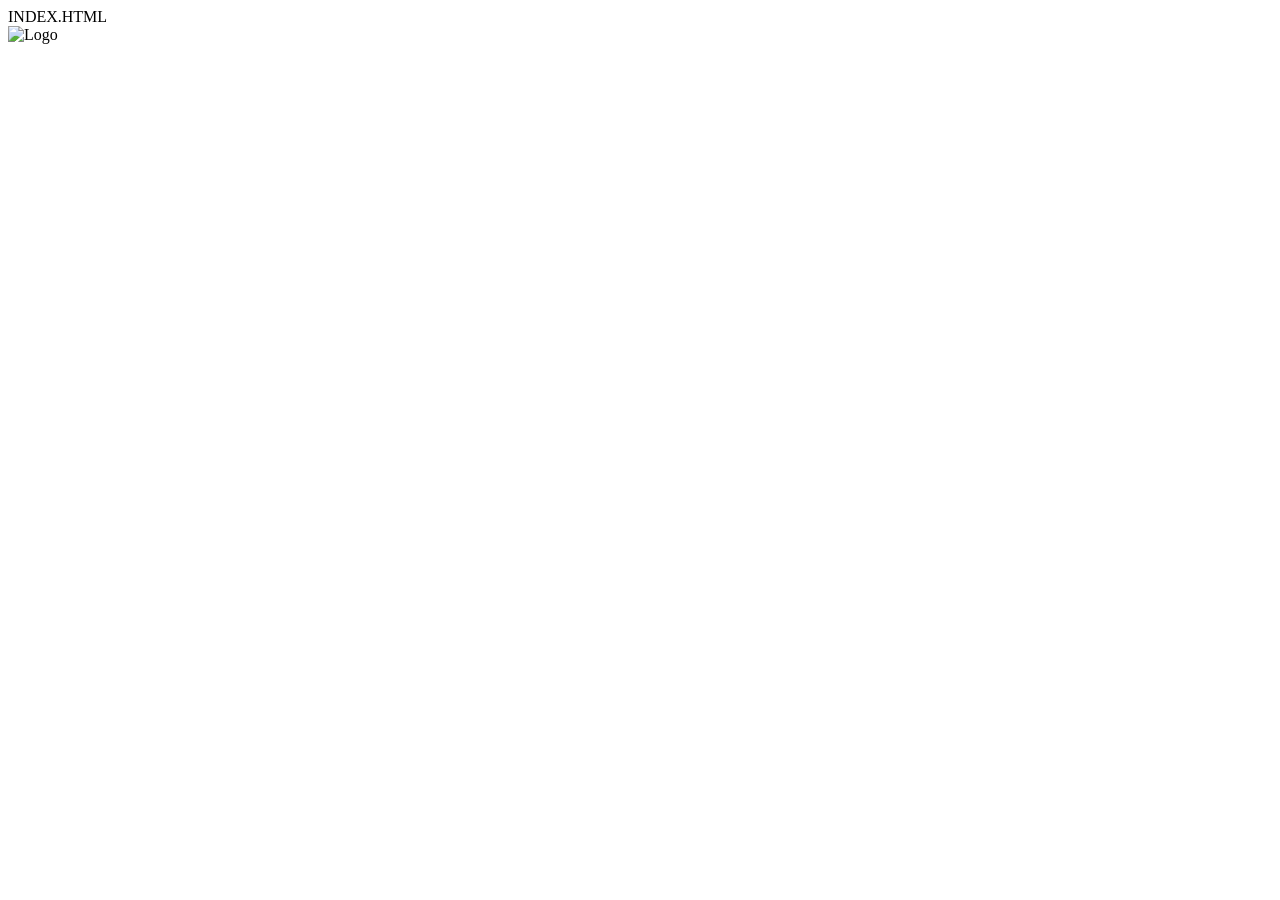
==== index.html @ 70a46aa5 "Em andamento" ====
INDEX.HTML
<!DOCTYPE html>
<html lang="en">
<head>
    <meta charset="UTF-8">
    <meta name="viewport" content="width=device-width, initial-scale=1.0">
    <title>Biblioteca Start</title>
    <link rel="stylesheet" href="style.css">    
</head>
<body>
    <header>
        <div>
           <img src=" https://raw.githubusercontent.com/silviosnjr/BibliotecaStartReferencia/main/img/Logo.svg
           " alt="Logo">
           <H1>
            
            <H1>
        </div>
    </header>
</body>
</html>
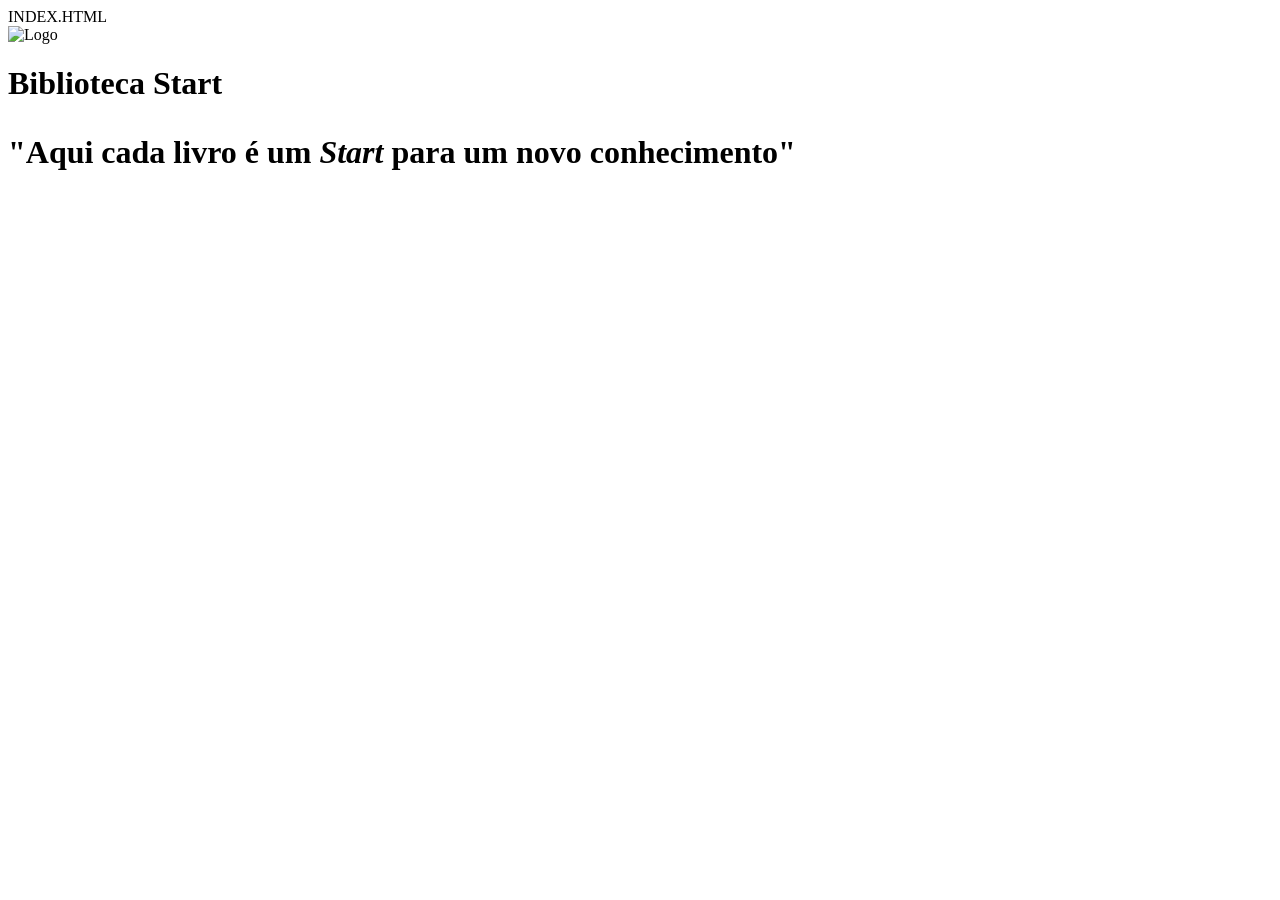
==== commit b50e800b: "Add files via upload" ====
--- a/index.html
+++ b/index.html
@@ -8,14 +8,14 @@
     <link rel="stylesheet" href="style.css">    
 </head>
 <body>
-    <header>
-        <div>
-           <img src=" https://raw.githubusercontent.com/silviosnjr/BibliotecaStartReferencia/main/img/Logo.svg
-           " alt="Logo">
-           <H1>
-            
-            <H1>
+    <header class="cabeçalho">
+        <div class="container">
+           <img class= "container_imagem"src= "Logo.svg" alt="Logo">
+          <h1 class="container_titulo">
+            Biblioteca<b class="container__titulo--negrito"> Start</b>
+            <h1>
+            <P class="container__frase">
+                "Aqui cada livro é um <i> Start</i> para um novo conhecimento"
+            </P>
         </div>
     </header>
-</body>
-</html>
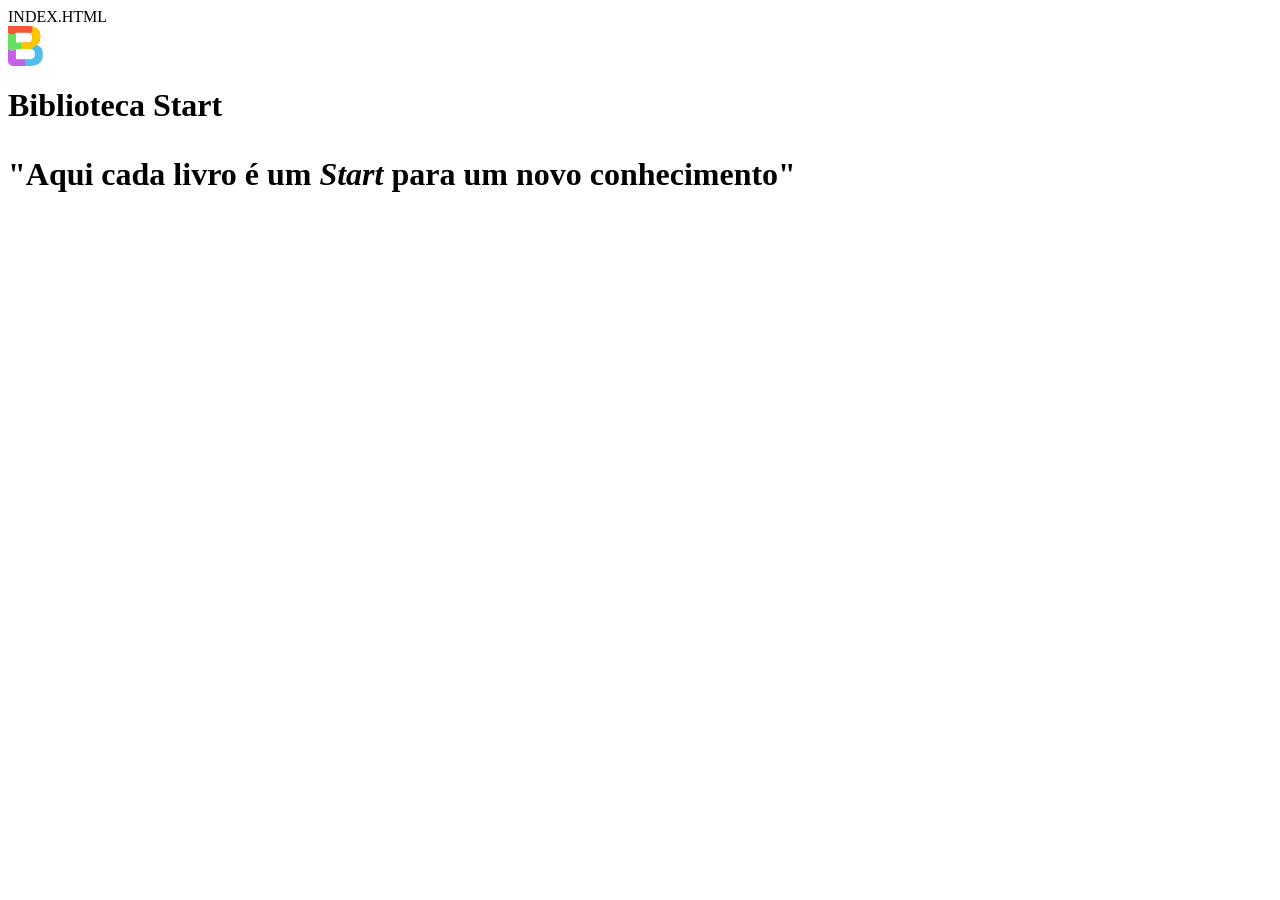
==== commit 2c459eae: "Add files via upload" ====
--- a/index.html
+++ b/index.html
@@ -11,9 +11,9 @@
     <header class="cabeçalho">
         <div class="container">
            <img class= "container_imagem"src= "Logo.svg" alt="Logo">
-          <h1 class="container_titulo">
+          <H1 class="container_titulo">
             Biblioteca<b class="container__titulo--negrito"> Start</b>
-            <h1>
+            <H1>
             <P class="container__frase">
                 "Aqui cada livro é um <i> Start</i> para um novo conhecimento"
             </P>
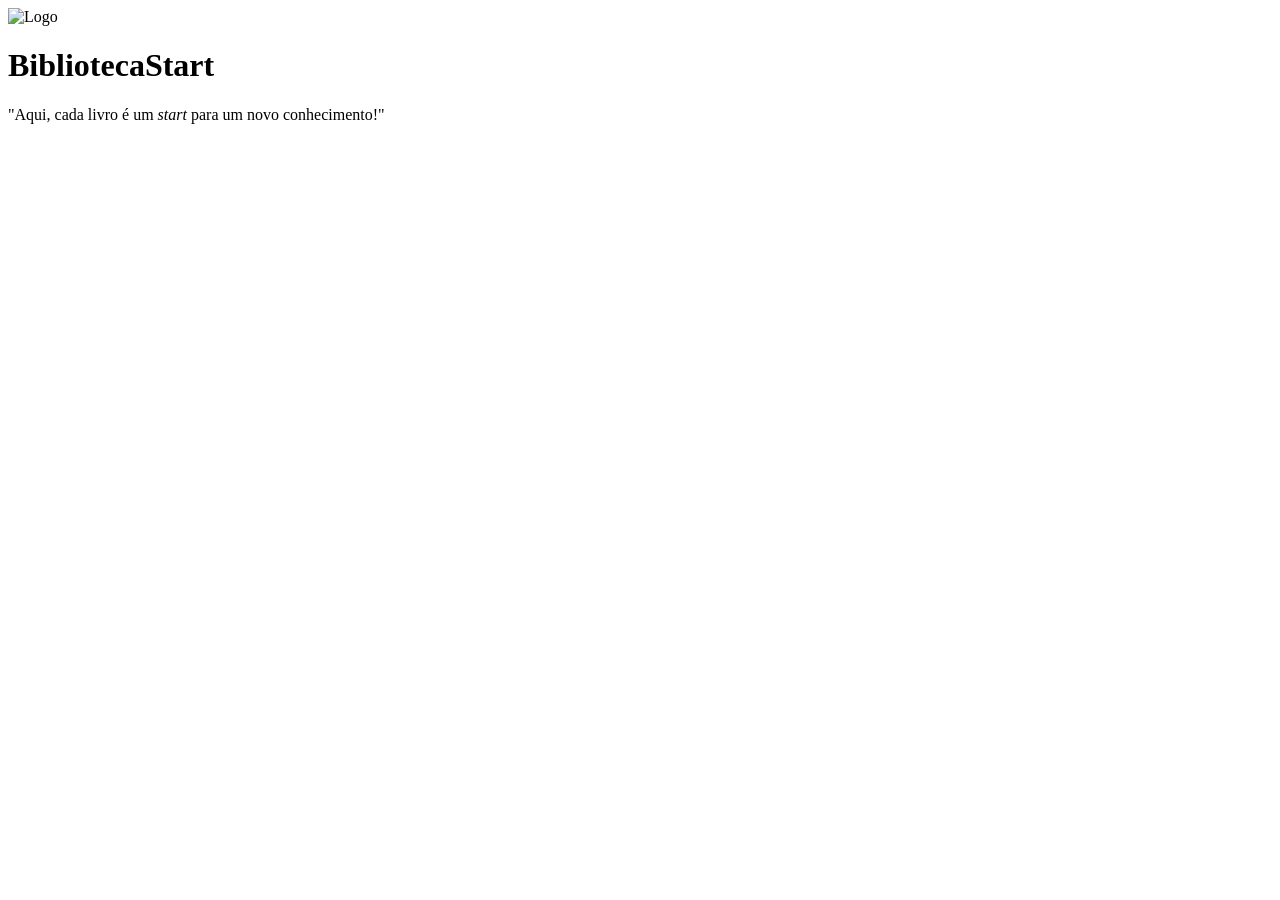
==== commit 8d9f1acf: "31/10/23" ====
--- a/index.html
+++ b/index.html
@@ -1,4 +1,3 @@
-INDEX.HTML
 <!DOCTYPE html>
 <html lang="en">
 <head>
@@ -8,14 +7,16 @@
     <link rel="stylesheet" href="style.css">    
 </head>
 <body>
-    <header class="cabeçalho">
+    <header class="cabecalho">
         <div class="container">
-           <img class= "container_imagem"src= "Logo.svg" alt="Logo">
-          <H1 class="container_titulo">
-            Biblioteca<b class="container__titulo--negrito"> Start</b>
-            <H1>
-            <P class="container__frase">
-                "Aqui cada livro é um <i> Start</i> para um novo conhecimento"
-            </P>
+            <img class="container__imagem" src="https://raw.githubusercontent.com/silviosnjr/BibliotecaStartReferencia/main/img/Logo.svg" alt="Logo">
+            <h1 class="container__titulo">
+                Biblioteca<b class="container__titulo--negrito">Start</b>
+            </h1>
+            <p class="container__frase">
+                "Aqui, cada livro é um <i>start</i> para um novo conhecimento!"
+            </p>
         </div>
     </header>
+</body>
+</html>
